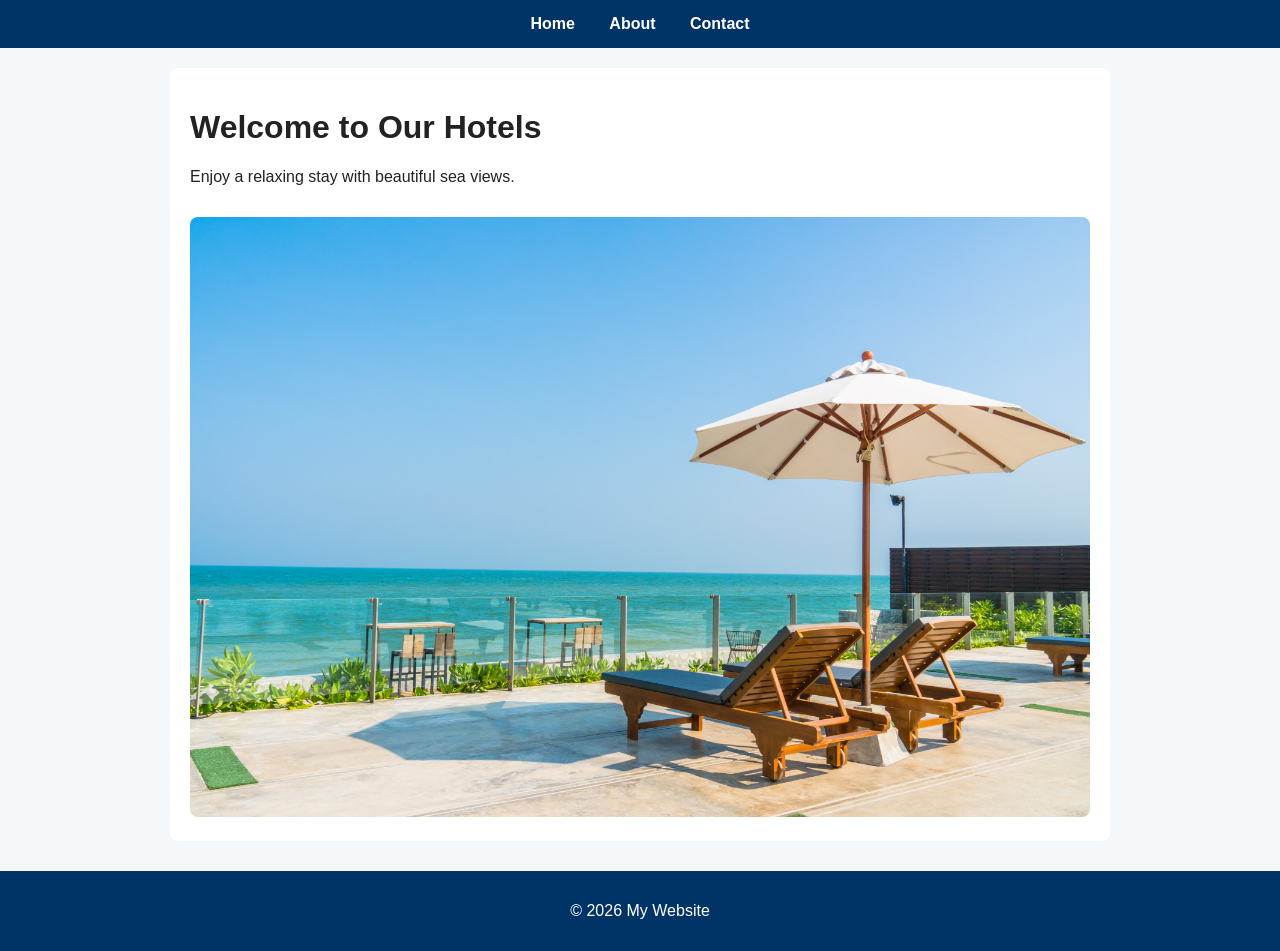
==== index.html @ 20d40174 "Add project files." ====
﻿<!DOCTYPE html>
<html lang="en">
<head>
    <meta charset="utf-8">
    <title>Home</title>
    <link rel="stylesheet" href="style.css">
</head>

<body>

    <nav>
        <a href="index.html">Home</a>
        <a href="about.html">About</a>
        <a href="contact.html">Contact</a>
    </nav>

    <div class="container">
        <h1>Welcome to Our Hotels</h1>
        <p>Enjoy a relaxing stay with beautiful sea views.</p>

        <img src="sea.jpg" alt="Sea view">

    </div>

    <footer>
        <p>© 2026 My Website</p>
    </footer>

</body>
</html>
---- style.css ----
﻿/* ===== GLOBAL ===== */

body {
    font-family: Arial, Helvetica, sans-serif;
    margin: 0;
    background-color: #f4f8fb;
    color: #222;
}

/* ===== NAVIGATION ===== */

nav {
    background: #003366;
    padding: 15px;
    text-align: center;
}

    nav a {
        color: white;
        text-decoration: none;
        margin: 0 15px;
        font-weight: bold;
    }

        nav a:hover {
            text-decoration: underline;
        }

/* ===== CONTENT ===== */

.container {
    width: 90%;
    max-width: 900px;
    margin: auto;
    padding: 20px;
    background: white;
    margin-top: 20px;
    border-radius: 8px;
}

/* ===== FOOTER ===== */

footer {
    text-align: center;
    padding: 15px;
    background: #003366;
    color: white;
    margin-top: 30px;
}
/* ===== IMAGES ===== */

img {
    max-width: 100%;
    border-radius: 8px;
    margin-top: 15px;
}

.gallery {
    display: flex;
    gap: 15px;
    flex-wrap: wrap;
}

    .gallery img {
        width: 48%;
    }


.room-title {
    color: #0b3d91; /* deep blue */
}
.room-title {
    color: #0b3d91; /* deep blue */
}

.room-title {
    color: #0b3d91;
}

/* ===== CONTACT PAGE DESIGN ===== */

.contact-card {
    display: flex;
    gap: 40px;
    background: white;
    padding: 30px;
    border-radius: 12px;
    box-shadow: 0 4px 15px rgba(0,0,0,0.1);
    margin-top: 20px;
    flex-wrap: wrap;
}

.contact-info {
    flex: 1;
    min-width: 250px;
}

.contact-form {
    flex: 1;
    min-width: 250px;
}

    .contact-form input,
    .contact-form textarea {
        width: 100%;
        padding: 12px;
        margin-top: 6px;
        margin-bottom: 16px;
        border: 1px solid #ccc;
        border-radius: 6px;
        font-size: 14px;
    }

    .contact-form button {
        background: #0b3d91;
        color: white;
        border: none;
        padding: 12px 20px;
        border-radius: 6px;
        font-size: 16px;
        cursor: pointer;
    }

        .contact-form button:hover {
            background: #082c6c;
        }

/* ROOM TITLE */
.room-title {
    color: #0b3d91;
    margin-top: 30px;
}

/* IMAGE GALLERY */
.gallery {
    display: flex;
    gap: 15px;
    flex-wrap: wrap;
    margin-top: 10px;
    margin-bottom: 20px;
}

    .gallery img {
        width: 300px;
        height: 200px;
        object-fit: cover;
        border-radius: 8px;
        box-shadow: 0 4px 10px rgba(0,0,0,0.1);
    }

/* ROOM TITLE */
.room-title {
    color: #0b3d91;
    margin-top: 30px;
}

/* GALLERY LAYOUT */
.gallery {
    display: flex;
    gap: 20px;
    flex-wrap: wrap;
    margin-top: 15px;
    margin-bottom: 30px;
}

    /* IMAGES NORMAL STATE */
    .gallery img {
        width: 260px;
        height: 180px;
        object-fit: cover;
        border-radius: 10px;
        box-shadow: 0 4px 12px rgba(0,0,0,0.15);
        transition: all 0.35s ease;
    }

        /* WHEN CURSOR NEAR IMAGE → ENLARGE */
        .gallery img:hover {
            transform: scale(1.18);
            z-index: 10;
            box-shadow: 0 12px 28px rgba(0,0,0,0.35);
        }

    .gallery img {
        position: relative;
    }
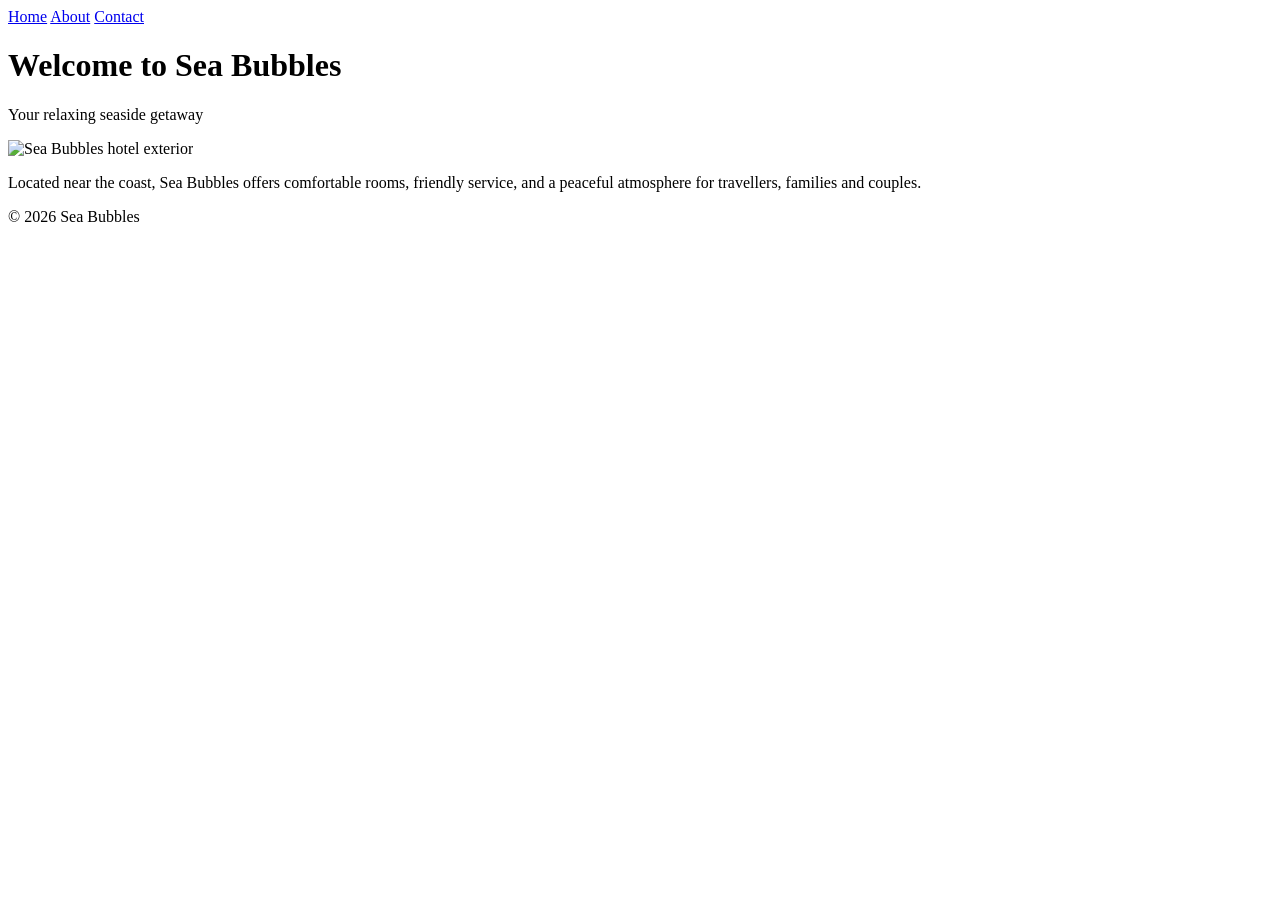
==== commit 88232267: "code" ====
--- a/index.html
+++ b/index.html
@@ -2,8 +2,8 @@
 <html lang="en">
 <head>
     <meta charset="utf-8">
-    <title>Home</title>
-    <link rel="stylesheet" href="style.css">
+    <title>Sea Bubbles</title>
+    <link rel="stylesheet" href="root/style.css">
 </head>
 
 <body>
@@ -14,17 +14,26 @@
         <a href="contact.html">Contact</a>
     </nav>
 
+    <header class="hero">
+        <h1>Welcome to Sea Bubbles</h1>
+        <p>Your relaxing seaside getaway</p>
+    </header>
+
     <div class="container">
-        <h1>Welcome to Our Hotels</h1>
-        <p>Enjoy a relaxing stay with beautiful sea views.</p>
 
-        <img src="sea.jpg" alt="Sea view">
+        <img src="images/exterior.jpg" alt="Sea Bubbles hotel exterior" class="main-img">
+
+        <p>
+            Located near the coast, Sea Bubbles offers comfortable rooms,
+            friendly service, and a peaceful atmosphere for travellers,
+            families and couples.
+        </p>
 
     </div>
 
     <footer>
-        <p>© 2026 My Website</p>
+        <p>© 2026 Sea Bubbles</p>
     </footer>
 
 </body>
-</html>
+</html>
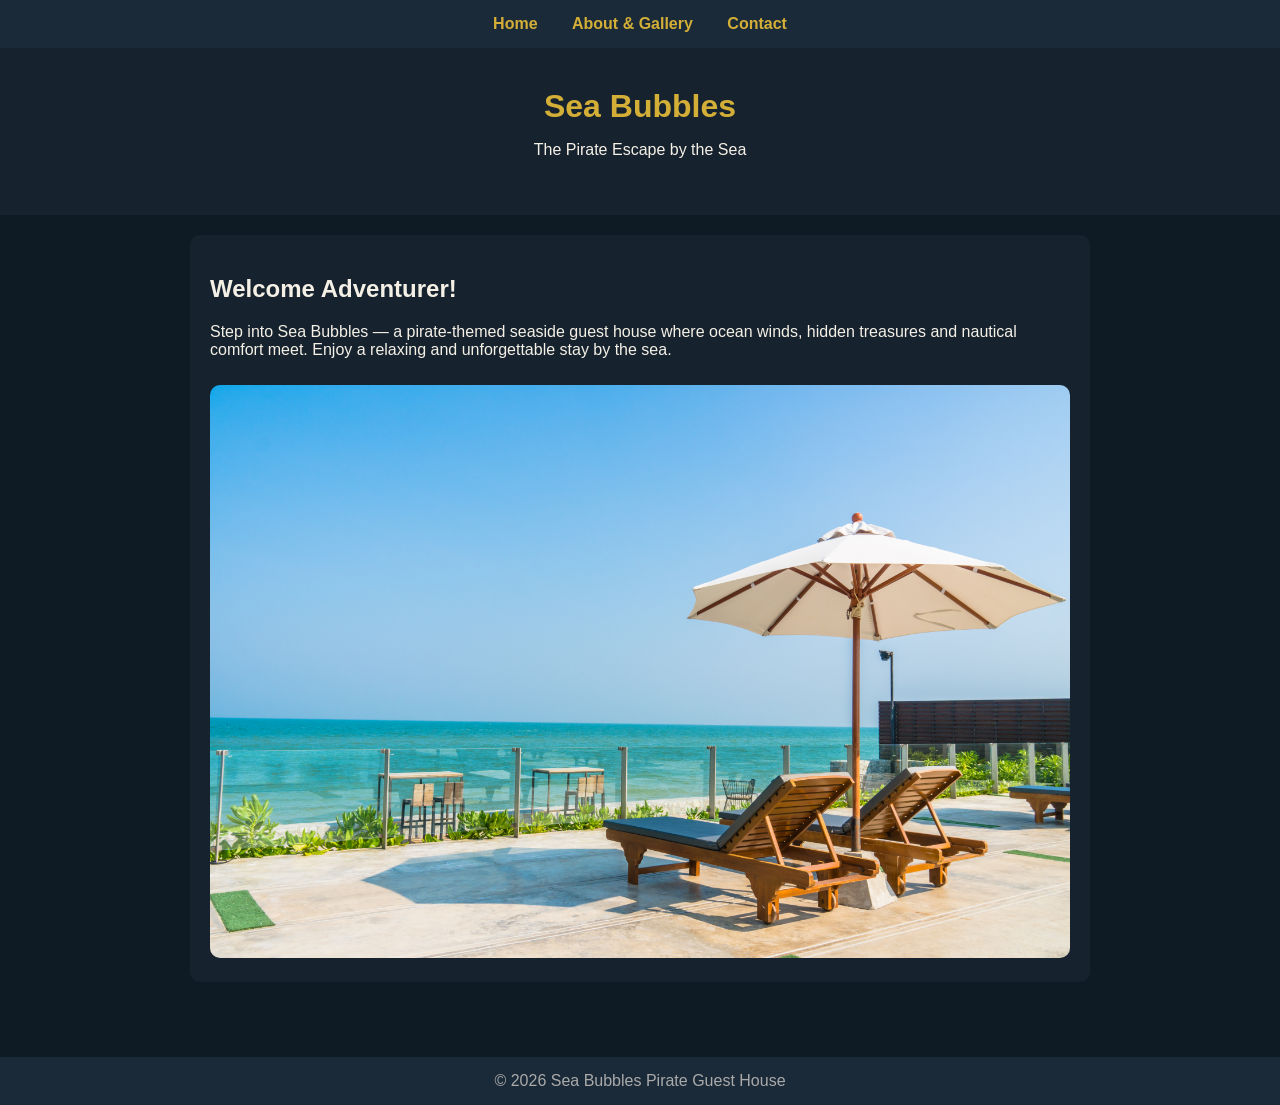
==== commit ca3ad34a: "changes" ====
--- a/index.html
+++ b/index.html
@@ -2,37 +2,42 @@
 <html lang="en">
 <head>
     <meta charset="utf-8">
-    <title>Sea Bubbles</title>
-    <link rel="stylesheet" href="root/style.css">
+    <title>Sea Bubbles Pirate Guest House</title>
+    <link rel="stylesheet" href="style.css">
 </head>
 
 <body>
 
     <nav>
         <a href="index.html">Home</a>
-        <a href="about.html">About</a>
+        <a href="about.html">About & Gallery</a>
         <a href="contact.html">Contact</a>
     </nav>
 
-    <header class="hero">
-        <h1>Welcome to Sea Bubbles</h1>
-        <p>Your relaxing seaside getaway</p>
+    <header>
+        <h1>Sea Bubbles</h1>
+        <p>The Pirate Escape by the Sea</p>
     </header>
 
-    <div class="container">
+    <main>
 
-        <img src="images/exterior.jpg" alt="Sea Bubbles hotel exterior" class="main-img">
+        <section>
+            <h2>Welcome Adventurer!</h2>
 
-        <p>
-            Located near the coast, Sea Bubbles offers comfortable rooms,
-            friendly service, and a peaceful atmosphere for travellers,
-            families and couples.
-        </p>
+            <p>
+                Step into Sea Bubbles — a pirate-themed seaside guest house where
+                ocean winds, hidden treasures and nautical comfort meet.
+                Enjoy a relaxing and unforgettable stay by the sea.
+            </p>
 
-    </div>
+            <img src="sea.jpg" alt="Sea view near the guest house">
+
+        </section>
+
+    </main>
 
     <footer>
-        <p>© 2026 Sea Bubbles</p>
+        © 2026 Sea Bubbles Pirate Guest House
     </footer>
 
 </body>
--- a/style.css
+++ b/style.css
@@ -0,0 +1,126 @@
+﻿body {
+    margin: 0;
+    font-family: Arial, sans-serif;
+    background: #0e1a24;
+    color: #f5f0e6;
+}
+
+/* NAV */
+
+nav {
+    background: #1b2a38;
+    padding: 15px;
+    text-align: center;
+}
+
+    nav a {
+        color: #d4af37;
+        margin: 0 15px;
+        text-decoration: none;
+        font-weight: bold;
+    }
+
+        nav a:hover {
+            color: white;
+        }
+
+/* HEADER */
+
+header {
+    text-align: center;
+    padding: 40px;
+    background: #16232e;
+}
+
+h1 {
+    color: #d4af37;
+    margin: 0;
+}
+
+/* CONTENT */
+
+main {
+    max-width: 900px;
+    margin: auto;
+    padding: 20px;
+}
+
+section {
+    background: #16232e;
+    padding: 20px;
+    margin-bottom: 25px;
+    border-radius: 10px;
+}
+
+/* IMAGES */
+
+img {
+    width: 100%;
+    border-radius: 10px;
+    margin-top: 10px;
+}
+
+/* GALLERY */
+
+.gallery {
+    display: flex;
+    flex-wrap: wrap;
+    gap: 15px;
+}
+
+    .gallery img {
+        width: 30%;
+    }
+
+/* FORM */
+
+label {
+    display: block;
+    margin-top: 12px;
+}
+
+input, textarea {
+    width: 100%;
+    padding: 10px;
+    margin-top: 5px;
+    border-radius: 5px;
+    border: none;
+}
+
+button {
+    margin-top: 15px;
+    padding: 12px;
+    background: #d4af37;
+    border: none;
+    border-radius: 6px;
+    font-weight: bold;
+    cursor: pointer;
+}
+
+    button:hover {
+        background: #f0cf6a;
+    }
+
+/* FOOTER */
+
+footer {
+    background: #1b2a38;
+    text-align: center;
+    padding: 15px;
+    margin-top: 30px;
+    color: #aaa;
+}
+
+/* MOBILE */
+
+@media(max-width:768px) {
+    .gallery img {
+        width: 100%;
+    }
+}
+
+iframe {
+    width: 100%;
+    border: 0;
+    border-radius: 10px;
+}
